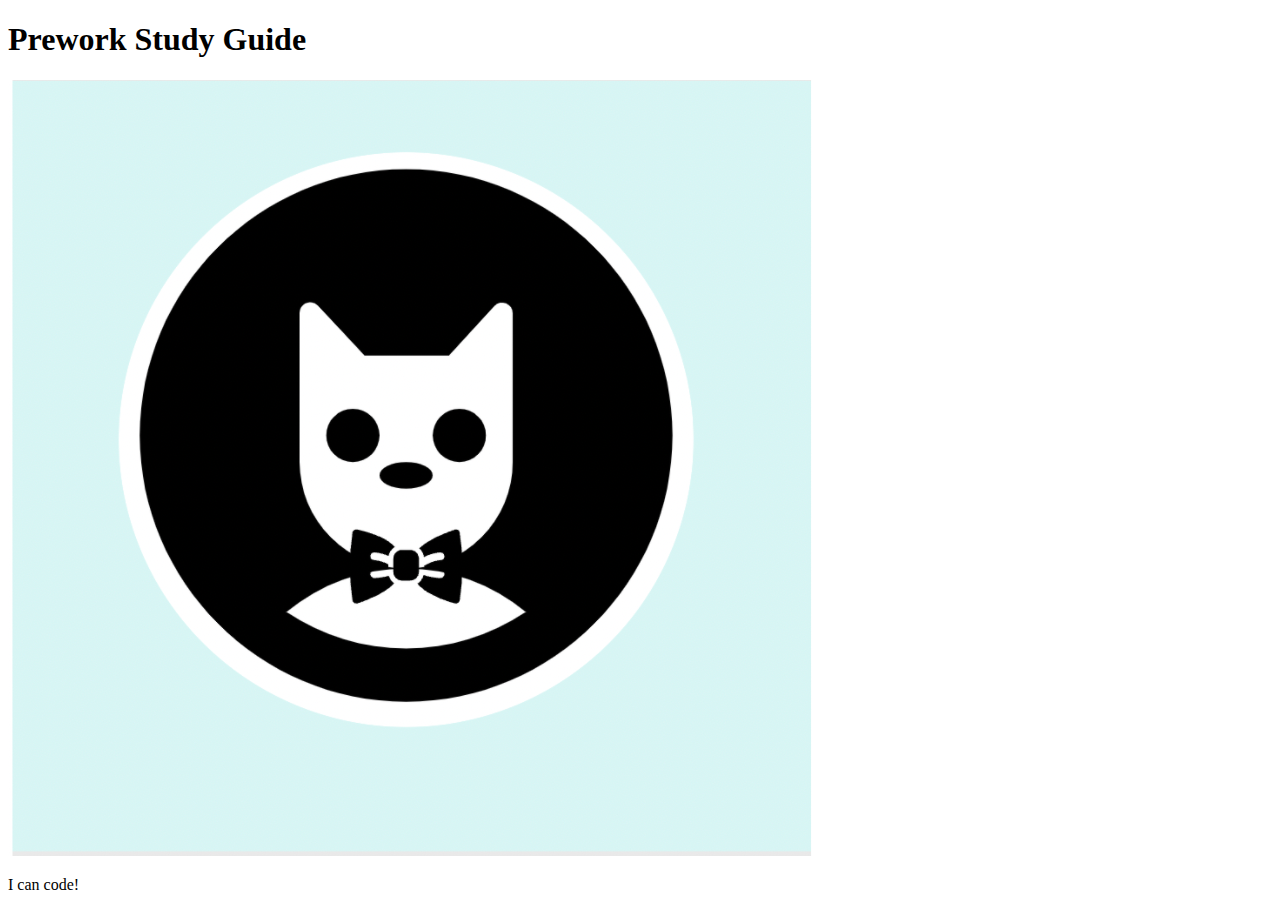
==== prework-study-guide/index.html @ 6e716e08 "fixed bug in html main file header" ====
<!DOCTYPE html>
<html lang="en">
  <head>
    <meta charset="UTF-8" />
    <meta http-equiv="X-UA-Compatible" content="IE=edge" />
    <meta name="viewport" content="width=device-width, initial-scale=1.0" />
    <title>Prework Study Guide</title>
  </head>
  <body>
    <header id="header">
      <h1>Prework Study Guide</h1>
      <img src="./assets/bowtie-cat.png" alt="Profile image of cat wearing a bow tie." />
    </header>
    <main>
      <!-- Student code goes here -->
    </main>

    <footer>
      <p>I can code!</p>
    </footer>
  </body>
</html>
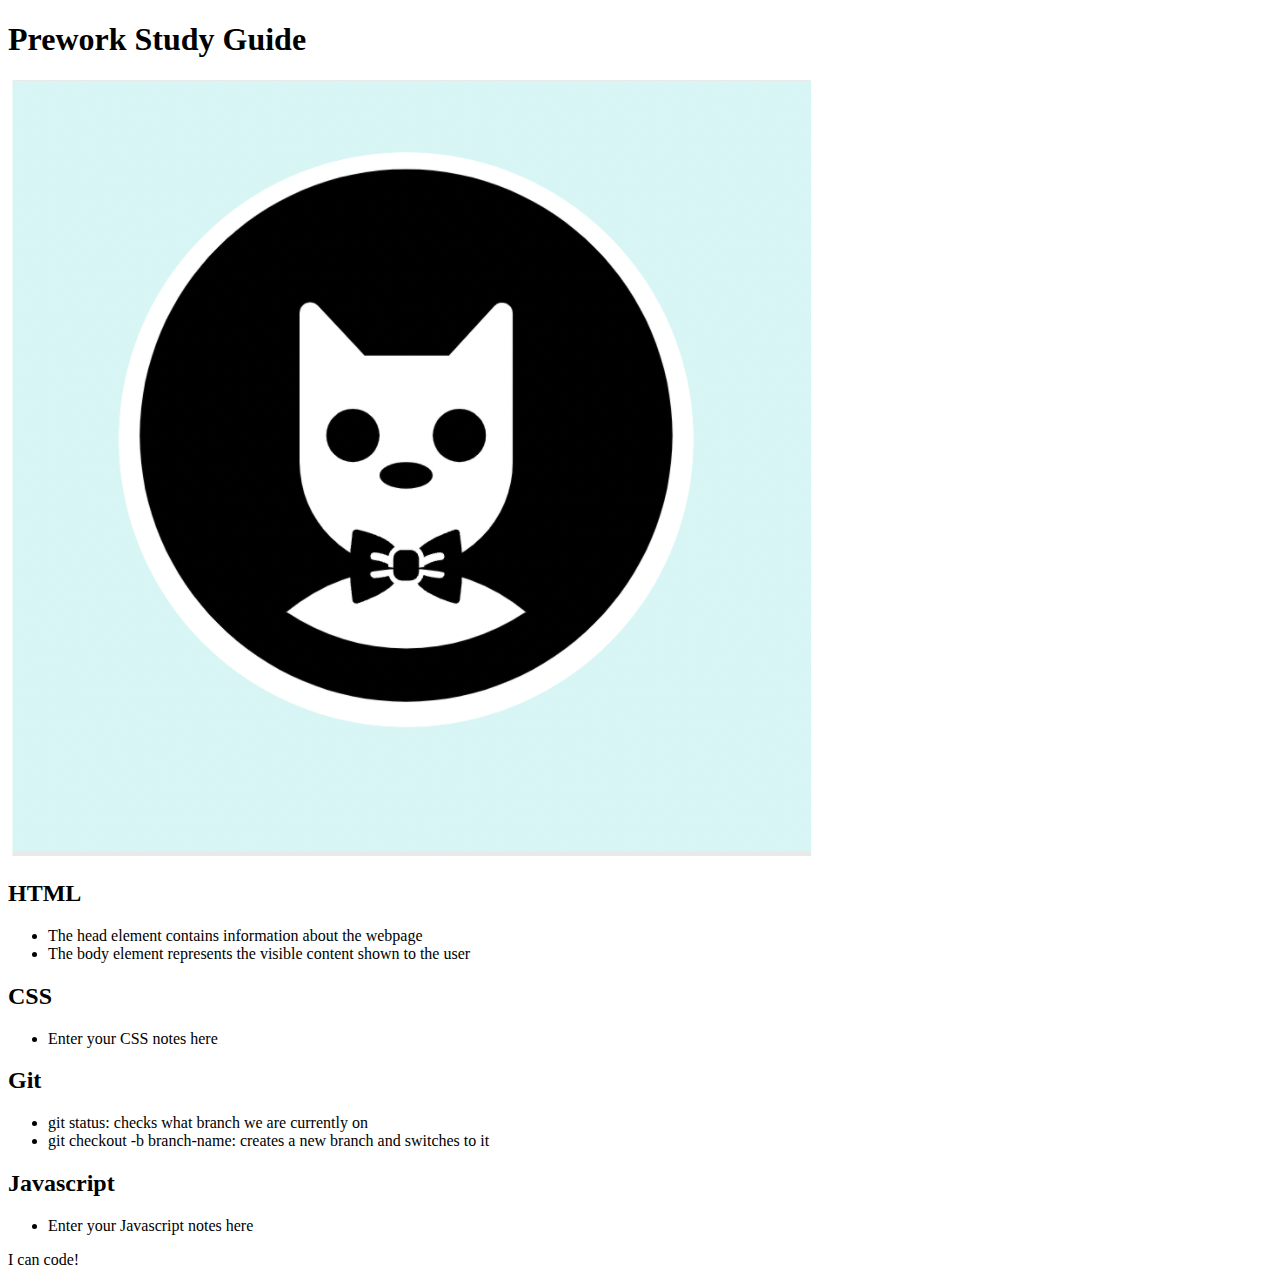
==== commit 565100f5: "added code to HTML file" ====
--- a/prework-study-guide/index.html
+++ b/prework-study-guide/index.html
@@ -12,7 +12,32 @@
       <img src="./assets/bowtie-cat.png" alt="Profile image of cat wearing a bow tie." />
     </header>
     <main>
-      <!-- Student code goes here -->
+      <section class="card" id="html-section">
+        <h2>HTML</h2>
+        <ul>
+          <li>The head element contains information about the webpage</li>
+          <li>The body element represents the visible content shown to the user</li>
+        </ul>
+      </section>
+      <section class="card" id="css-section">
+      <h2>CSS</h2>
+      <ul>
+        <li>Enter your CSS notes here</li>
+      </ul>
+    </section>
+      <section class="card" id="git-section">
+        <h2>Git</h2>
+        <ul>
+          <li>git status: checks what branch we are currently on</li>
+          <li>git checkout -b branch-name: creates a new branch and switches to it</li>
+        </ul>
+      </section>
+      <section class="card" id="javascript-section">
+        <h2>Javascript</h2>
+        <ul>
+          <li>Enter your Javascript notes here</li>
+        </ul>
+      </section>
     </main>
 
     <footer>
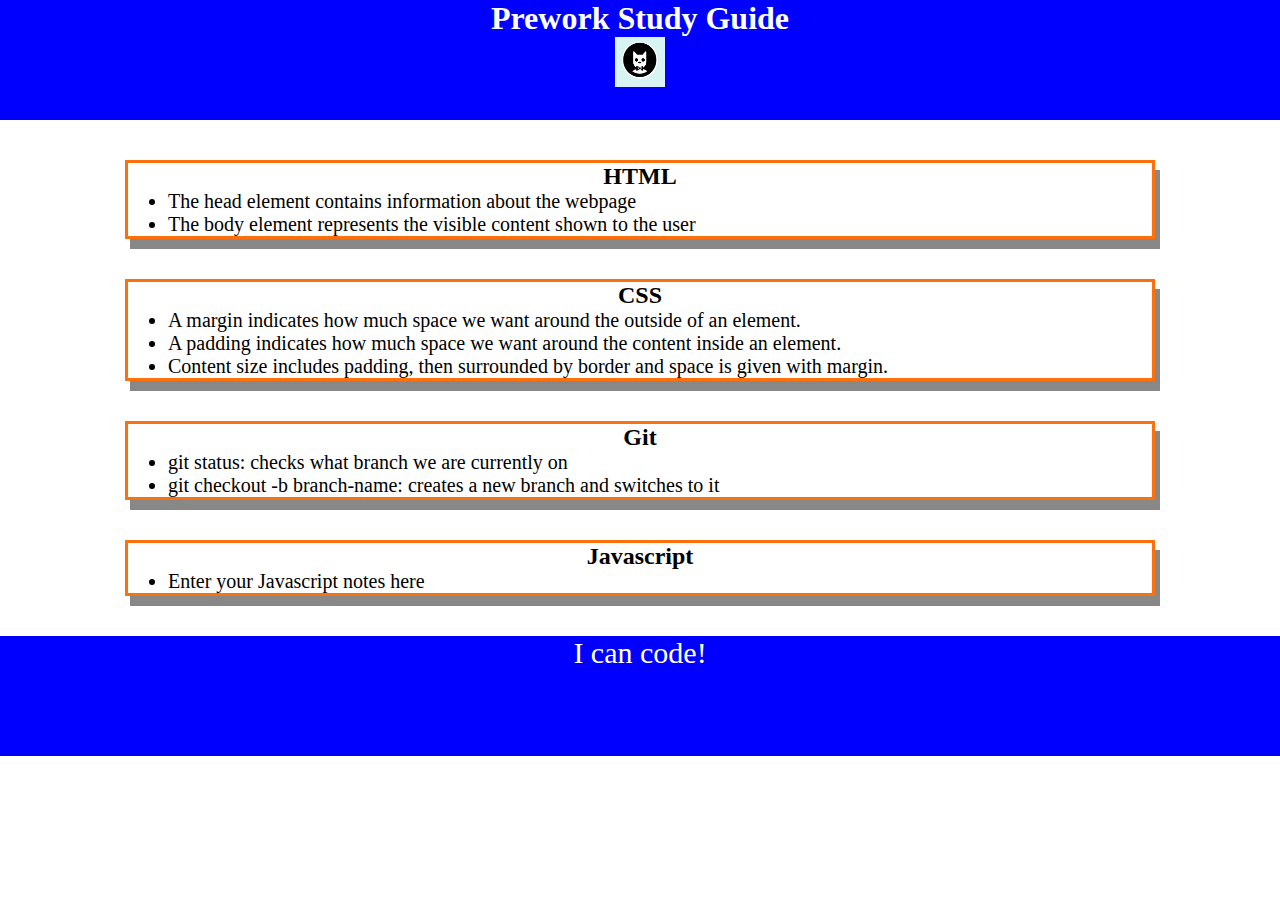
==== commit 40e45811: "added CSS to project" ====
--- a/prework-study-guide/index.html
+++ b/prework-study-guide/index.html
@@ -4,6 +4,7 @@
     <meta charset="UTF-8" />
     <meta http-equiv="X-UA-Compatible" content="IE=edge" />
     <meta name="viewport" content="width=device-width, initial-scale=1.0" />
+    <link rel="stylesheet" href="./assets/style.css">
     <title>Prework Study Guide</title>
   </head>
   <body>
@@ -22,7 +23,9 @@
       <section class="card" id="css-section">
       <h2>CSS</h2>
       <ul>
-        <li>Enter your CSS notes here</li>
+        <li>A margin indicates how much space we want around the outside of an element.</li>
+        <li>A padding indicates how much space we want around the content inside an element.</li>
+        <li>Content size includes padding, then surrounded by border and space is given with margin.</li>
       </ul>
     </section>
       <section class="card" id="git-section">
--- a/prework-study-guide/assets/style.css
+++ b/prework-study-guide/assets/style.css
@@ -0,0 +1,36 @@
+* {
+    margin: 0;
+    padding: 0;
+}
+header,
+footer {
+    width: 100%;
+    height: 120px;
+    background-color: blue;
+    color: white;
+}
+h1,
+h2{
+    text-align: center;
+}
+img{
+    display: block;
+    height: 50px;
+    width: 50px;
+    margin-left: auto;
+    margin-right: auto;
+}
+ul{
+    padding-left: 40px;
+    font-size: 20px;
+}
+p{
+    text-align: center;
+    font-size: 30px;
+}
+.card {
+    width: 80%;
+    margin: 40px auto;
+    border: 3px solid rgb(254, 112, 11);
+    box-shadow: 5px 10px #888888;
+}
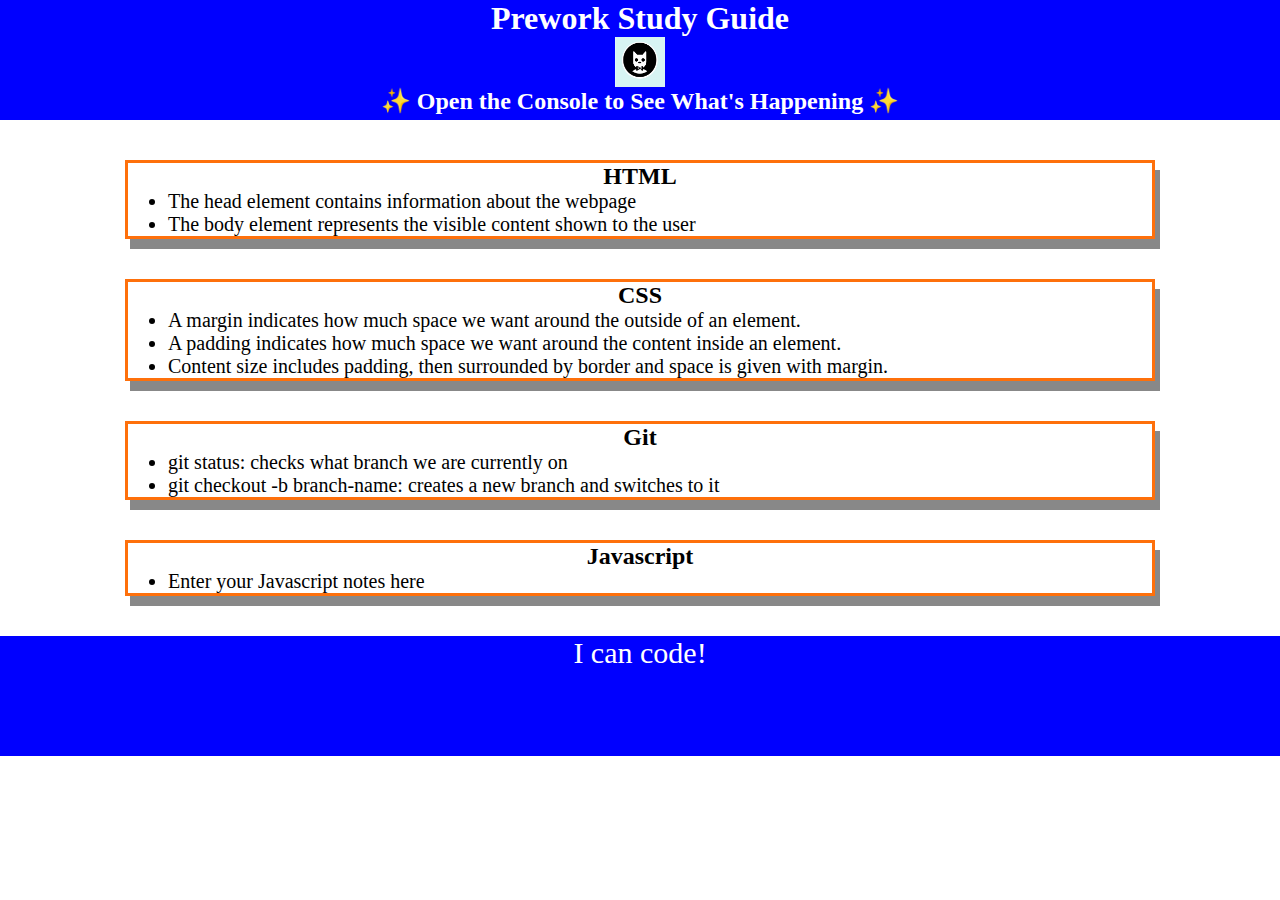
==== commit 53e7d460: "Added JavaScript to the dev tools" ====
--- a/prework-study-guide/index.html
+++ b/prework-study-guide/index.html
@@ -11,6 +11,7 @@
     <header id="header">
       <h1>Prework Study Guide</h1>
       <img src="./assets/bowtie-cat.png" alt="Profile image of cat wearing a bow tie." />
+      <h2>✨ Open the Console to See What's Happening ✨</h2>
     </header>
     <main>
       <section class="card" id="html-section">
@@ -46,5 +47,6 @@
     <footer>
       <p>I can code!</p>
     </footer>
+    <script src="./assets/script.js"></script>
   </body>
 </html>
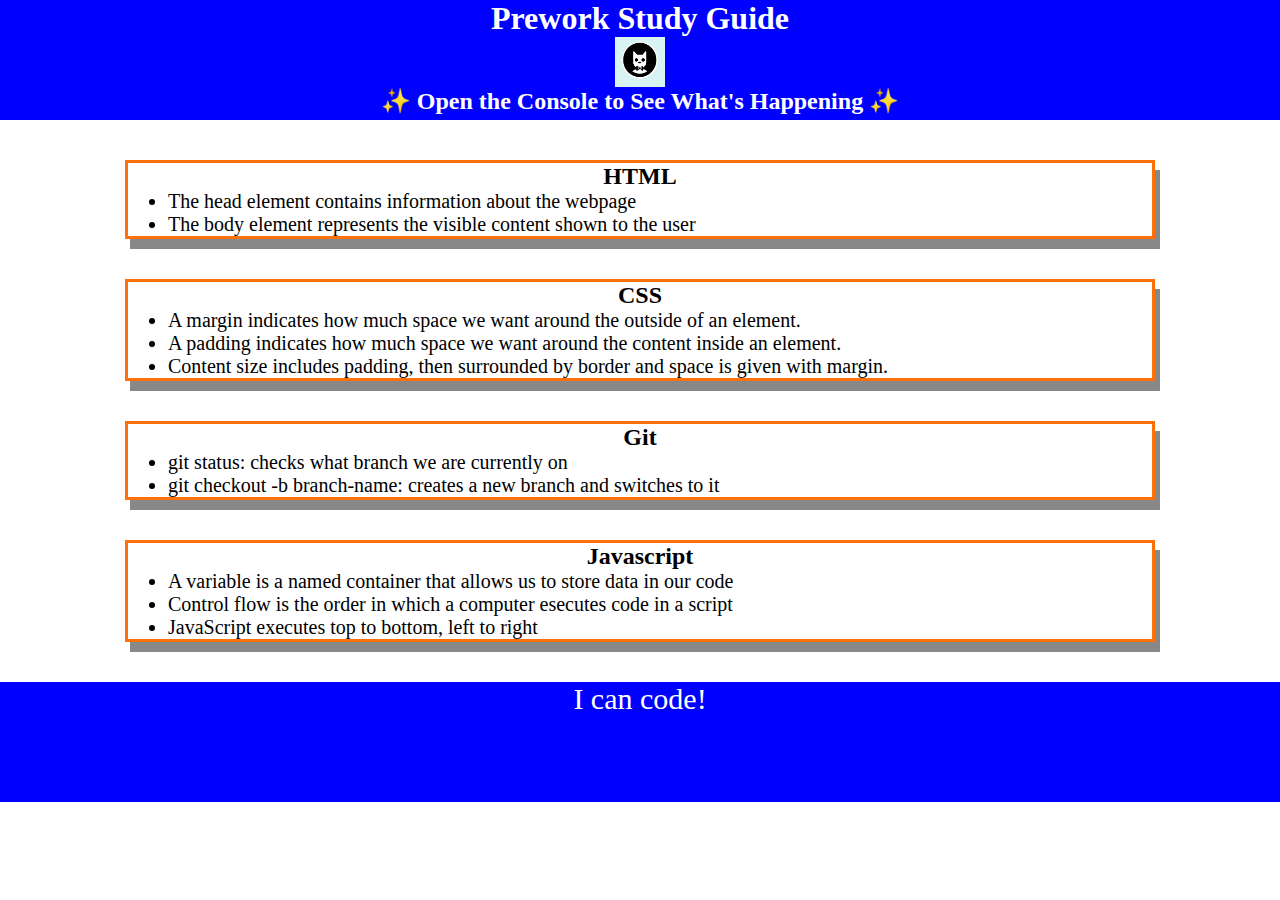
==== commit a25a435e: "Added Javascript to the console on the prework study guide" ====
--- a/prework-study-guide/index.html
+++ b/prework-study-guide/index.html
@@ -39,7 +39,9 @@
       <section class="card" id="javascript-section">
         <h2>Javascript</h2>
         <ul>
-          <li>Enter your Javascript notes here</li>
+          <li>A variable is a named container that allows us to store data in our code</li>
+          <li>Control flow is the order in which a computer esecutes code in a script</li>
+          <li>JavaScript executes top to bottom, left to right</li>
         </ul>
       </section>
     </main>
